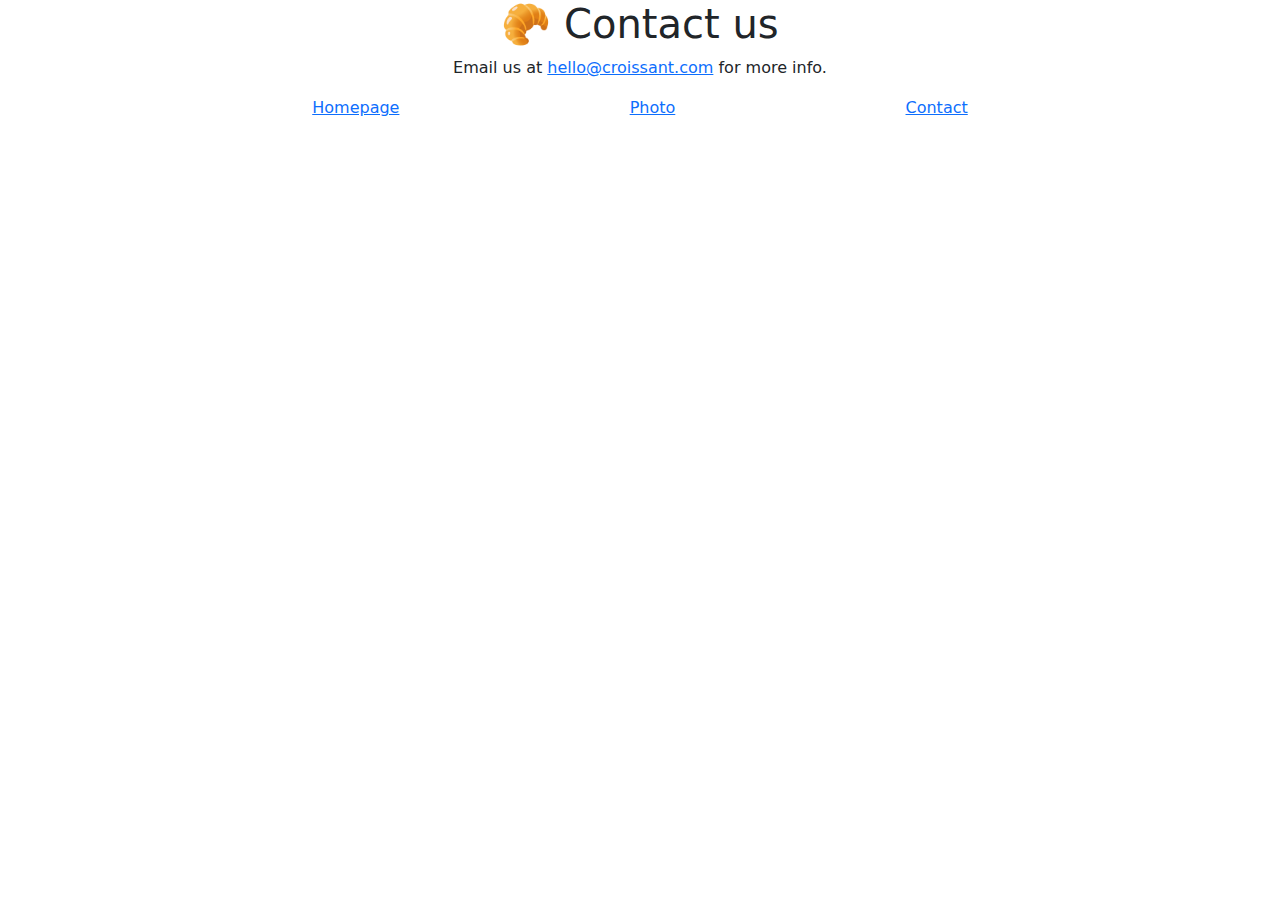
==== contact.html @ 39b616fe "Added photo & contact Html files" ====
<!DOCTYPE html>
<html lang="en">
<head>
  <meta charset="UTF-8">
  <meta name="viewport" content="width=device-width, initial-scale=1.0">
  <title>Contact page</title>
  <link rel="stylesheet" href="src/styles.css">
  <link href="https://cdn.jsdelivr.net/npm/bootstrap@5.3.3/dist/css/bootstrap.min.css" rel="stylesheet" integrity="sha384-QWTKZyjpPEjISv5WaRU9OFeRpok6YctnYmDr5pNlyT2bRjXh0JMhjY6hW+ALEwIH" crossorigin="anonymous">
</head>
<body>
  <div class="container">
    <h1>🥐 Contact us</h1>
    <p>Email us at <a href="mailto:hello@croissantcom">hello@croissant.com</a> for more info.</p>
  
    <div class="navigation-links d-flex justify-content-evenly">
      <div>
        <a href="/index.html">Homepage</a>
      </div>
  
      <div>
        <a href="/photo.html">Photo</a> 
      </div>
  
      <div>
        <a href="/contact.html">Contact</a>
      </div>
    </div>
  </div>


</body>
</html>
---- src/styles.css ----
body{
  background-color: red;
  margin-top: 100px;
}
h1,p{
  text-align: center;
}

img{
  max-width: 200px;
}
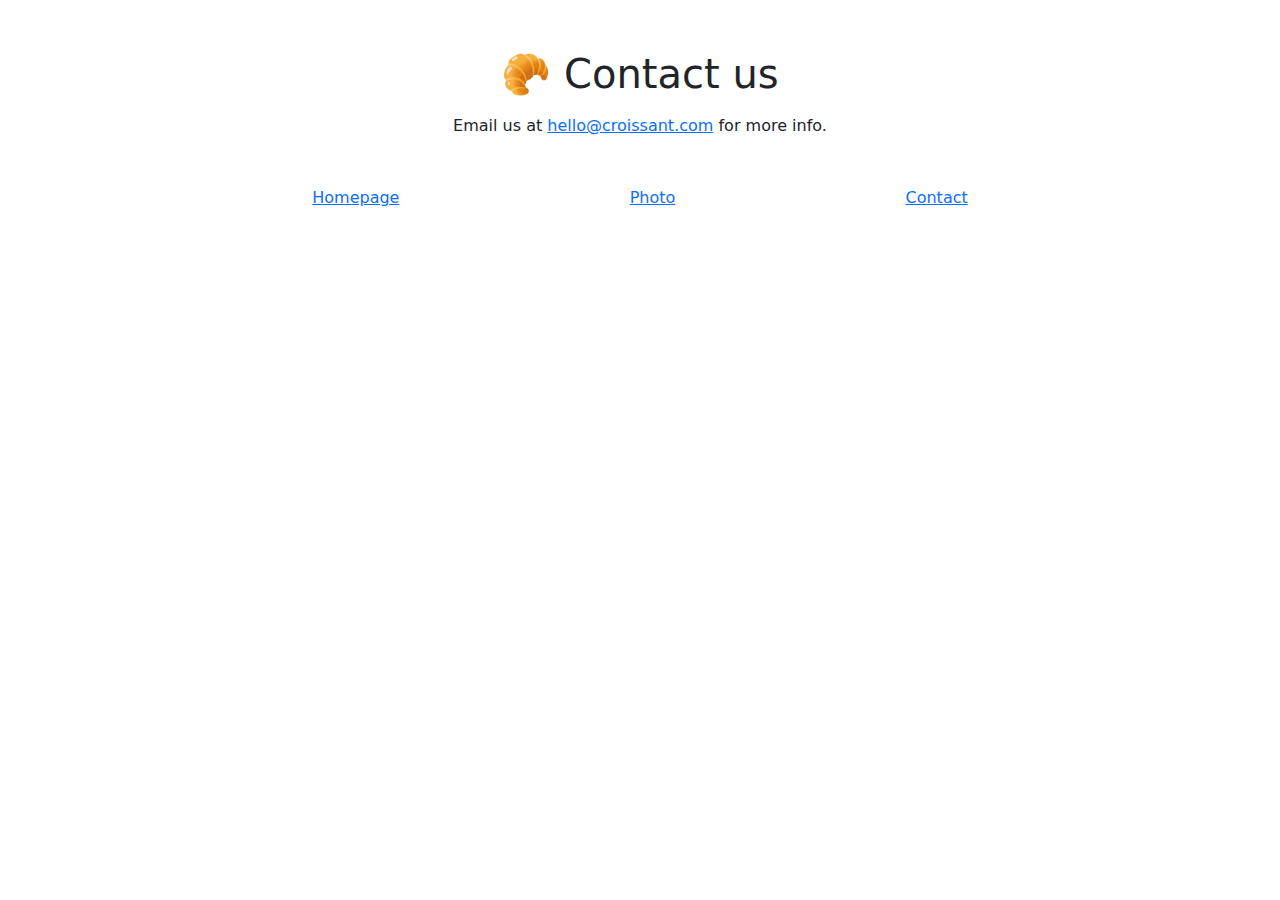
==== commit 51d4370a: "Updated CSS & HTML fles" ====
--- a/contact.html
+++ b/contact.html
@@ -4,13 +4,13 @@
   <meta charset="UTF-8">
   <meta name="viewport" content="width=device-width, initial-scale=1.0">
   <title>Contact page</title>
-  <link rel="stylesheet" href="src/styles.css">
+  <link rel="stylesheet" href="/src/styles.css">
   <link href="https://cdn.jsdelivr.net/npm/bootstrap@5.3.3/dist/css/bootstrap.min.css" rel="stylesheet" integrity="sha384-QWTKZyjpPEjISv5WaRU9OFeRpok6YctnYmDr5pNlyT2bRjXh0JMhjY6hW+ALEwIH" crossorigin="anonymous">
 </head>
 <body>
   <div class="container">
-    <h1>🥐 Contact us</h1>
-    <p>Email us at <a href="mailto:hello@croissantcom">hello@croissant.com</a> for more info.</p>
+    <h1 class="mb-3">🥐 Contact us</h1>
+    <p class="mb-5">Email us at <a href="mailto:hello@croissantcom">hello@croissant.com</a> for more info.</p>
   
     <div class="navigation-links d-flex justify-content-evenly">
       <div>
--- a/src/styles.css
+++ b/src/styles.css
@@ -1,11 +1,14 @@
-body{
-  background-color: red;
-  margin-top: 100px;
-}
 h1,p{
   text-align: center;
 }
 
 img{
-  max-width: 200px;
+  
+  height: 80%; 
+  width: 50%;
+  border-radius: 10px;
+  
 }
+.container{
+  margin-top: 50px;
+}
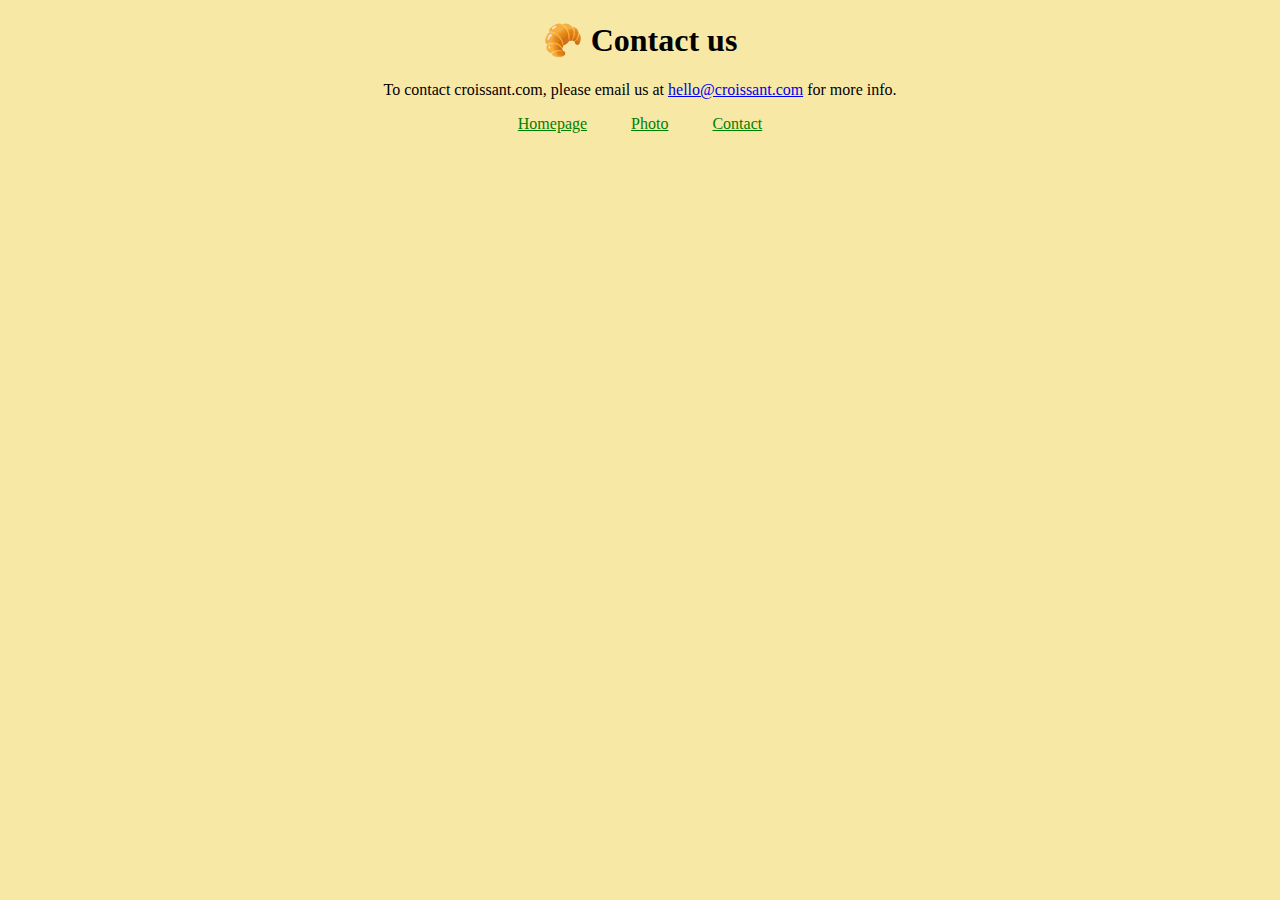
==== commit 05797761: "Refactored code to remove Bootstrap dependencies for a cleaner, custom implementation." ====
--- a/contact.html
+++ b/contact.html
@@ -5,28 +5,16 @@
   <meta name="viewport" content="width=device-width, initial-scale=1.0">
   <title>Contact page</title>
   <link rel="stylesheet" href="/src/styles.css">
-  <link href="https://cdn.jsdelivr.net/npm/bootstrap@5.3.3/dist/css/bootstrap.min.css" rel="stylesheet" integrity="sha384-QWTKZyjpPEjISv5WaRU9OFeRpok6YctnYmDr5pNlyT2bRjXh0JMhjY6hW+ALEwIH" crossorigin="anonymous">
 </head>
 <body>
-  <div class="container">
-    <h1 class="mb-3">🥐 Contact us</h1>
-    <p class="mb-5">Email us at <a href="mailto:hello@croissantcom">hello@croissant.com</a> for more info.</p>
-  
-    <div class="navigation-links d-flex justify-content-evenly">
-      <div>
-        <a href="/index.html">Homepage</a>
-      </div>
-  
-      <div>
-        <a href="/photo.html">Photo</a> 
-      </div>
-  
-      <div>
-        <a href="/contact.html">Contact</a>
-      </div>
-    </div>
-  </div>
+  <h1 class="mb-3">🥐 Contact us</h1>
+  <p class="mb-5">To contact croissant.com, please email us at <a href="mailto:hello@croissantcom">hello@croissant.com</a> for more info.</p>
 
+  <footer>
+    <a href="/">Homepage</a>
+    <a href="/photo.html">Photo</a>
+    <a href="/contact.html">Contact</a>
+  </footer>
 
 </body>
 </html>--- a/src/styles.css
+++ b/src/styles.css
@@ -1,14 +1,25 @@
-h1,p{
+body{
+  background-color: #f8e8a6;
+
+}
+
+h1,p,footer{
   text-align: center;
 }
 
 img{
   
   height: 80%; 
-  width: 50%;
+  width: 70%;
   border-radius: 10px;
+  display: block;
+  margin: 30px auto;
   
 }
-.container{
-  margin-top: 50px;
-}
+
+
+footer a{
+  color: green;
+  margin: 20px;
+
+}